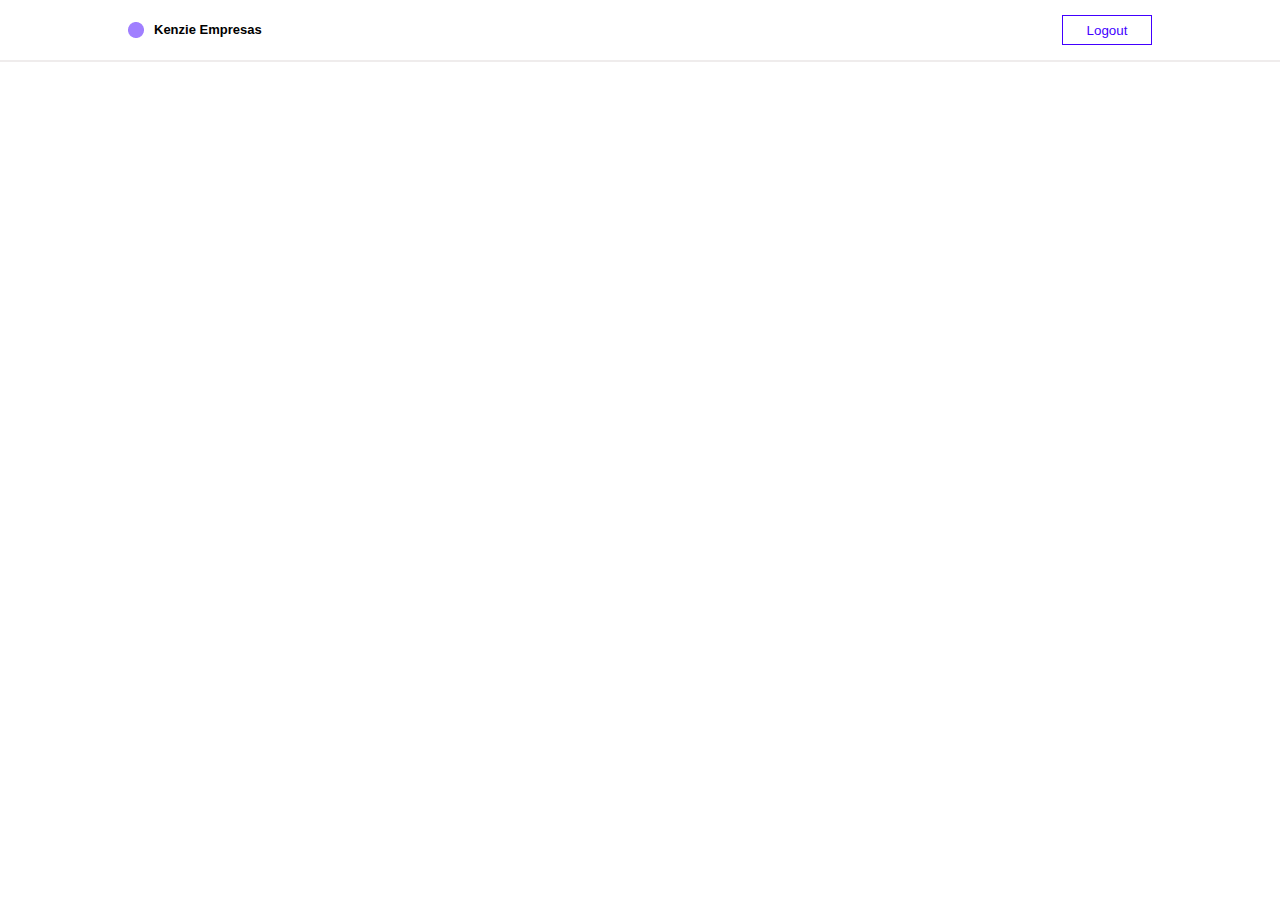
==== pages/admPage/admPage.html @ 144fac7f "projeto com login, autenticacao" ====
<!DOCTYPE html>
<html lang="pt-Br">
<head>
    <meta charset="UTF-8">
    <meta http-equiv="X-UA-Compatible" content="IE=edge">
    <meta name="viewport" content="width=device-width, initial-scale=1.0">
    <link rel="stylesheet" href="/styles/globalStyle.css">
    <link rel="stylesheet" href="/styles/admPage.css">
    <link rel="stylesheet" href="/styles/sectionDepart.css">
    <title>Admin-Page</title>
</head>
<body>
    <header class="header-user-admin">
        <div class="container-user-admin">
            <div class="div-icone-nome-user-admin">
                <img classe="imagem-icone-user-admin" src="/src/Ellipse.png" alt="">
                <h3 class="nome-kenzie-empresa-user-admin">Kenzie Empresas</h3>
            </div>
            <div class="div-header-btn-user-admin">
                <button id="btn-logout-user-admin" class="btn-header-logout-user-admin">Logout</button>
            </div>
        </div>
    </header>
    <div class="div-linha-horizontal-login-adm-page"></div>
    <main>
        <section class="section-departamento">
            <div class="div-render-departamento">
                <ul class="ul-render-departamento"></ul>
            </div>
        </section>
    </main>
    
</body>
<script type="module" src="/scripts/admPage.js"></script>
</html>
---- styles/globalStyle.css ----
* {
    margin: 0;
    padding: 0;
    box-sizing: border-box;
    font-family: Arial, Helvetica, sans-serif;
  }
  
  :root {
    --brand100: "hsl(230, 57%, 50%)";
    --brand200: "hsl(230, 68%, 54%)";
    --gray100: "hsl(210, 11%, 15%)";
    --gray200: "hsl(210, 10%, 23%)";
    --gray300: "hsl(210, 9%, 31%)";
    --gray400: "hsl(210, 7%, 56%)";
    --gray500: "hsl(210, 11%, 71%)";
    --gray600: "hsl(210, 16%, 93%)";
    --gray700: "hsl(210, 17%, 95%)";
    --gray800: "hsl(210, 17%, 98%)";
    --gray900: "hsl(200, 100%, 99%)";
    --alert100: "hsl(349, 57%, 50%)";
    --alert200: "hsl(349, 69%, 55%)";
    --sucess100: "hsl(162, 88%, 26%)";
    --cor-branco01: #FFFFFF;
    --cor-cinza01: #212529;
    --cor-cinza02: #343A40;
    --cor-cinza03: #ADB5BD;
    --cor-cinza04: #E9ECEF;
    --cor-cinza07:rgb(140, 142, 144)F;
    --cor-cinza05: #F8F9FA;
    --cor-cinza06: #E9ECEF;
    --cor-branco: #FFFFFF;
    --cor-brand01: #364FC7;
    --cor-brand02: #3B56D9;
    --cor-alert1:#4200FF;
    --cor-alert2:#DB3C58;
    --box-shadow-color:rgba(0,0,0,0.25);
  
    --border-tbn:none
    
  }
  
  body {
    height: 100vh;
    width: 100vw;
  }
  
  header,
  main {
    width: 80vw;
    margin: auto;
  }
  display none{
    display: none;
  }
  .span-input {
    color: var( --cor-alert2);
  }
---- styles/admPage.css ----
.header-user-admin{
    height: 60px;
    display: flex;

}
.container-user-admin{
    display: flex;
    align-items: center;
    justify-content: center;
    flex-flow: row;
    justify-content: space-between;
    width: 100%; 

}
.div-icone-nome-user-admin{
    display: flex;
    gap: 10px;

}
.imagem-icone-user-admin{

}
.nome-kenzie-empresa-user-admin{
    font-size: 13px;

}
.div-header-btn-user-admin{


}
.btn-header-logout-user-admin{
    width: 90px;
    height: 30px;
    cursor: pointer;
    color: var(--cor-alert1);
    border: 1px solid var(--cor-alert1);
    background-color: #FFFFFF;
    cursor: pointer; 

}
.div-linha-horizontal-login-adm-page{
    background-color:rgb(239, 236, 236);
    height: 2px;
}
---- styles/sectionDepart.css ----
.div-render-departamento{
    background-color: cornflowerblue;
   
   
     
}
.section-departamento{
    overflow-y: scroll;
    height: 10vh;
    margin-top: 10%;
   
   

}
.div-depart{
    background-color: coral;
    display: flex;
    flex-flow: column;
}
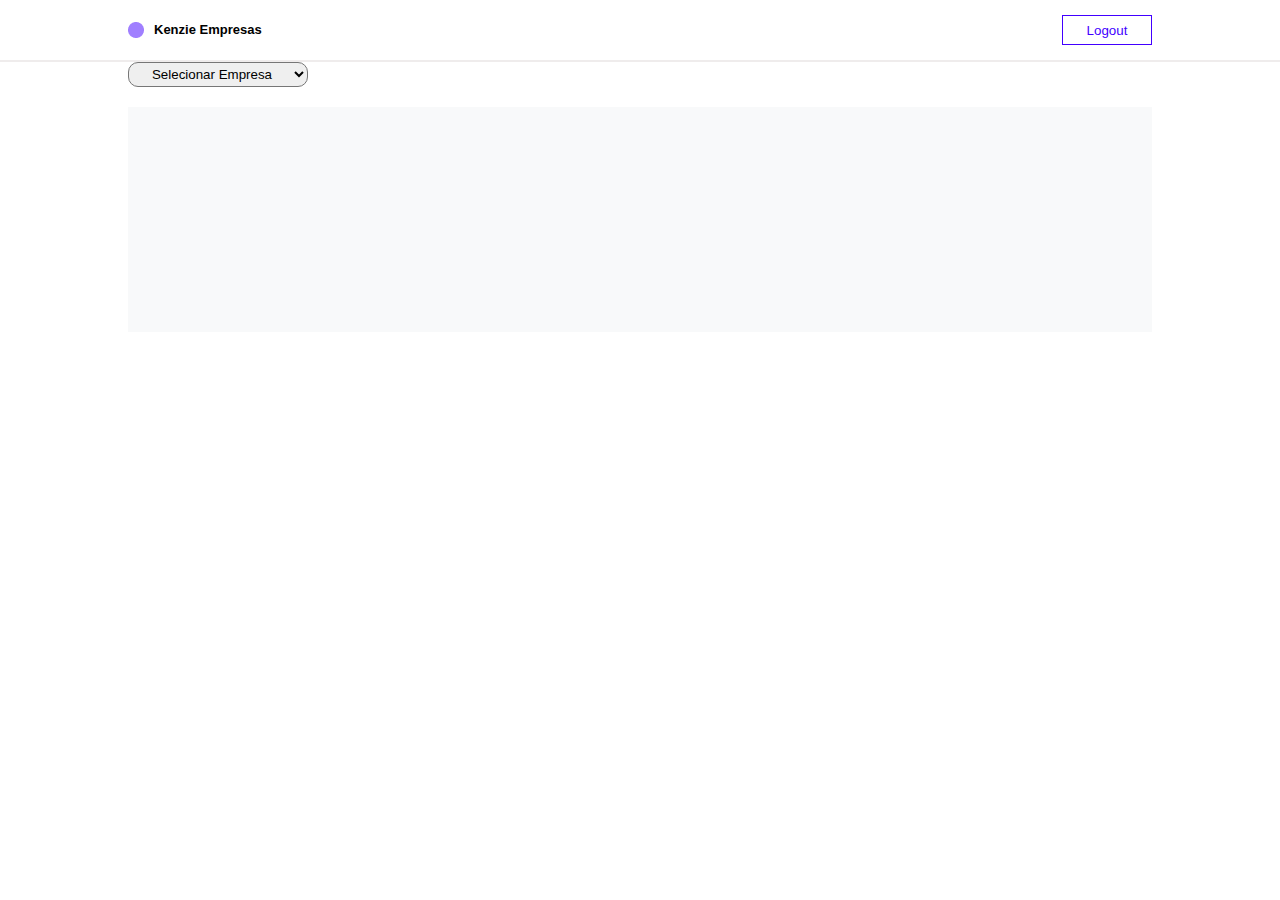
==== commit 81f4cdd3: "criacao de departamento" ====
--- a/pages/admPage/admPage.html
+++ b/pages/admPage/admPage.html
@@ -7,6 +7,7 @@
     <link rel="stylesheet" href="/styles/globalStyle.css">
     <link rel="stylesheet" href="/styles/admPage.css">
     <link rel="stylesheet" href="/styles/sectionDepart.css">
+    <link rel="stylesheet" href="/styles/modalAdmin.css">
     <title>Admin-Page</title>
 </head>
 <body>
@@ -23,11 +24,25 @@
     </header>
     <div class="div-linha-horizontal-login-adm-page"></div>
     <main>
+        <section class="section-select-empresa">
+            <div class="div-section-select-empresa">
+                <div class="box-empresa">
+                    <select class="select-home-empresa" id="setor-select-empresa">
+                        <option class="option-select-empresa" value="" disabled selected>Selecionar Empresa</option>
+                    </select>  
+                </div>
+
+            </div>
+        </section>
         <section class="section-departamento">
             <div class="div-render-departamento">
                 <ul class="ul-render-departamento"></ul>
             </div>
         </section>
+        <section id="modal-section-criar-depart" class="section-modal-criar-depart">
+            <div class="div-modal-user-criar-depart" id="div-modal-user-criar-depart"></div>
+        </section>
+        
     </main>
     
 </body>
--- a/styles/sectionDepart.css
+++ b/styles/sectionDepart.css
@@ -1,19 +1,137 @@
 .div-render-departamento{
-    background-color: cornflowerblue;
    
-   
-     
+
+       
 }
 .section-departamento{
     overflow-y: scroll;
-    height: 10vh;
-    margin-top: 10%;
+    height: 25vh;
+    margin-top: 2%;
+    background-color:var(--cor-cinza05); 
    
    
+}
+
+.div-depart{
+    margin-top: 7px;
+    height: 155px;
+    width: 400px;
+    display: flex;
+    flex-flow: column;    
+    
+}   
+.nome-departamento,.descricao-departamento,.nome-company{
+    font-size: 13px;
+    margin-left: 10px;
+    margin-top: 10px;
+}
+.linha-div{
+    height: 2px;
+    background-color:var(--cor-alert1);
+    display: flex;
+    margin-top: 7px;
+    
+}
+.tag-li{
+    background-color: var(--cor-branco);
+    list-style: none;
+    margin-left: 10%;  
+    display: flex;
+    flex-flow: row; 
+    flex-wrap: wrap;
+    justify-content: center;
+    margin-top: 30px;
+   
+          
+}
+.ul-render-departamento{
+    display: flex;
+    flex-flow: row;
+    flex-wrap: wrap;
+    
+    
+}
+.div-btns-icons{
+    margin-top: 20px;
+    display: flex;
+    gap: 10px;
+    flex-flow: row;
+    justify-content: center;
+    margin-bottom: 10px;
+}
+.btn-olho{
+    background-image: url("/src/olho.png");
+    display: flex;
+    height: 40px;
+    width: 50px;
+    border: none;
+    background-repeat: no-repeat;
+    background-color: #FFFFFF;
+    cursor: pointer;
+}
+.btn-editar{
+    background-image: url("/src/editar.png");
+    display: flex;
+    height: 40px;
+    width: 50px;
+    border: none;
+    background-repeat: no-repeat;
+    background-color: #FFFFFF;
+    cursor: pointer;
 
 }
-.div-depart{
-    background-color: coral;
+.btn-excluir{
+    background-image: url("/src/deletar.png");
     display: flex;
-    flex-flow: column;
-}+    height: 40px;
+    width: 50px;
+    border: none;
+    background-repeat: no-repeat;
+    background-color: #FFFFFF;
+    cursor: pointer;
+
+}
+
+::-webkit-scrollbar {
+    width: 5px;
+  }
+  
+  ::-webkit-scrollbar-thumb {
+    background: var(--cor-alert1); 
+    border-radius: 1px;
+  } 
+  .tag-H1-Nome-Depart{
+    height: 30px;
+  }
+ 
+  .btn-criar-empresa{
+    background-color: var(--cor-alert1);
+    color: #FFFFFF;
+    border: none;
+    height: 30px;
+    width: 80px;
+    text-align:center;
+    cursor: pointer;
+
+
+  }
+  .div-section-select-empresa{
+    display: flex;
+    flex-flow: row;
+  }
+  .div-depart-select-btn{
+    display: flex;
+    margin-top: 90px;
+    width: 100%;
+    justify-content:space-between ;
+    flex-flow: row;
+    
+  }
+  .select-home-empresa{
+    border-radius: 10px;
+    width: 180px;
+    text-align: center;
+    height: 25px;
+  }
+
+  --- a/styles/modalAdmin.css
+++ b/styles/modalAdmin.css
@@ -0,0 +1,79 @@
+.div-btn-dep{
+    margin-top: 10px;
+    display: flex;
+    justify-content: flex-end;
+    margin-right: 20px;
+}
+
+.btn-dep{
+    font-size: 15px;
+    border: none;
+    background-color: white;
+    cursor: pointer;
+
+}
+.div-modal-user-Dep{
+    position: fixed;
+    z-index: 1;
+    padding: 0;
+    left: 35%;
+    right: 15%;
+    top: 26%;
+    border-radius: 8px;
+    text-align: justify;
+    background-color: white;
+    width: 30%;
+   
+}
+.editar-perfil-dep{
+    margin-top: 15px;
+    font-size: 20px;
+    margin-left: 20px;
+
+}
+.form-inputs{
+    display: flex;
+    flex-flow: column;
+    justify-content: center;
+    margin-top: 10px;
+    margin-left: 20px;
+    gap: 10px;
+
+
+}
+.div-input-nome-dep{
+
+}
+.input-nome-dep,.input-descricao-dep,.btn-criar-depart{
+    height: 30px;
+    width: 90%;
+
+}
+.input-nome-dep{
+    border: 2px solid darkgray;
+    padding-left: 10px;
+
+}
+.div-input-descricao{
+
+}
+.input-descricao-dep{
+    border: 2px solid darkgray;
+    padding-left: 10px;
+   
+
+}
+.div-btn-criar-depart{
+
+}
+.btn-criar-depart{
+  background-color: var(--cor-alert1);
+  border: none;
+  color: #FFFF;
+  margin-bottom: 30px;
+  cursor: pointer;
+
+}
+.transparencia{
+    background-color: rgba(70, 35, 167, 0.13)
+}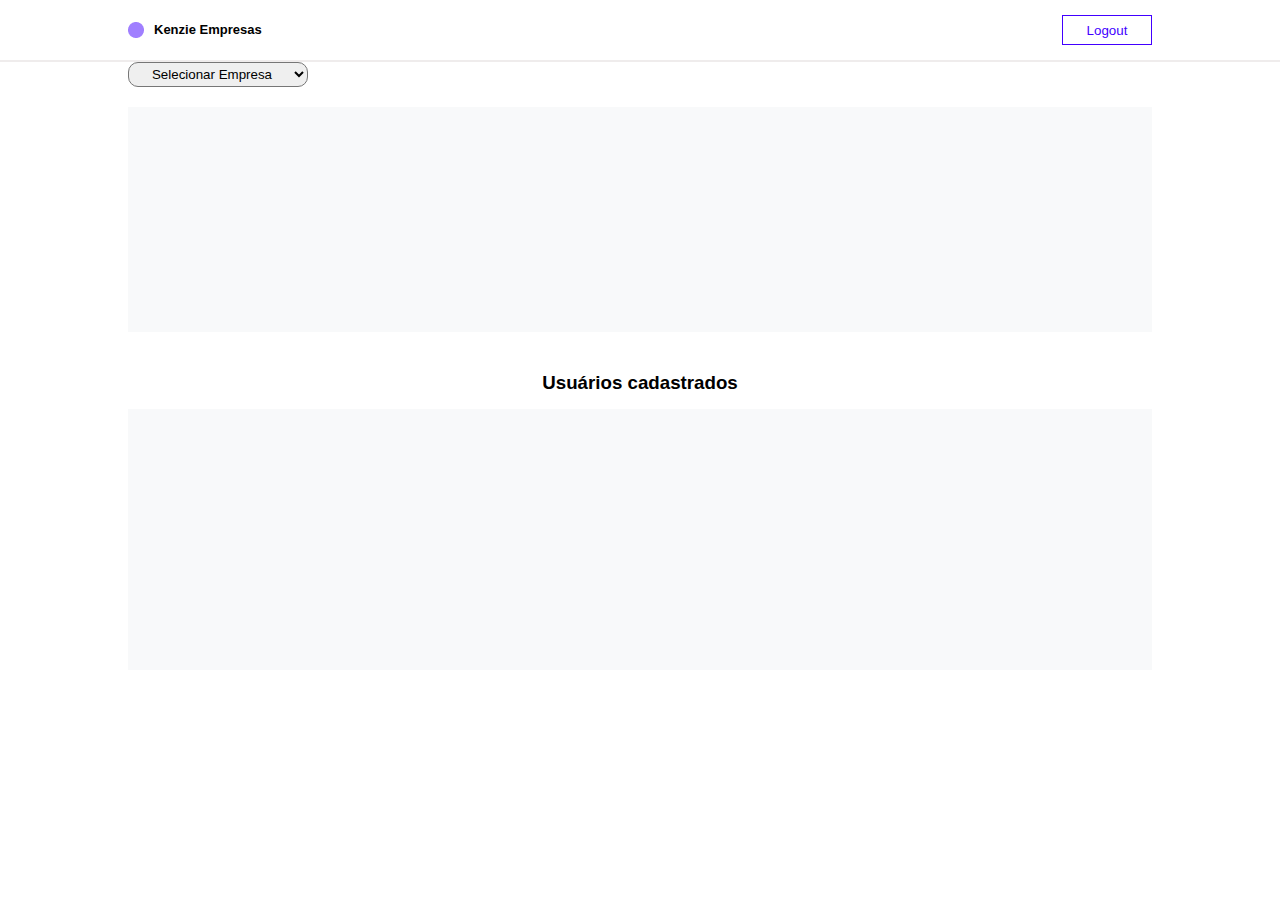
==== commit 0b2b7740: "adicionando remocao, lista de funcionarios. utilizando insertAdjacentHTML" ====
--- a/pages/admPage/admPage.html
+++ b/pages/admPage/admPage.html
@@ -1,50 +1,79 @@
 <!DOCTYPE html>
 <html lang="pt-Br">
-<head>
-    <meta charset="UTF-8">
-    <meta http-equiv="X-UA-Compatible" content="IE=edge">
-    <meta name="viewport" content="width=device-width, initial-scale=1.0">
-    <link rel="stylesheet" href="/styles/globalStyle.css">
-    <link rel="stylesheet" href="/styles/admPage.css">
-    <link rel="stylesheet" href="/styles/sectionDepart.css">
-    <link rel="stylesheet" href="/styles/modalAdmin.css">
-    <title>Admin-Page</title>
-</head>
-<body>
-    <header class="header-user-admin">
-        <div class="container-user-admin">
-            <div class="div-icone-nome-user-admin">
-                <img classe="imagem-icone-user-admin" src="/src/Ellipse.png" alt="">
-                <h3 class="nome-kenzie-empresa-user-admin">Kenzie Empresas</h3>
+
+    <head>
+        <meta charset="UTF-8">
+        <meta http-equiv="X-UA-Compatible" content="IE=edge">
+        <meta name="viewport" content="width=device-width, initial-scale=1.0">
+        <link rel="stylesheet" href="/styles/globalStyle.css">
+        <link rel="stylesheet" href="/styles/admPage.css">
+        <link rel="stylesheet" href="/styles/sectionDepart.css">
+        <link rel="stylesheet" href="/styles/modalAdmin.css">
+        <link rel="stylesheet" href="/styles/modalEditarDep.css">
+        <link rel="stylesheet" href="/styles/modalExcluirDep.css">
+        <link rel="stylesheet" href="/styles/modalVisualizar.css">
+        <title>Admin-Page</title>
+    </head>
+
+    <body>
+        <header class="header-user-admin">
+            <div class="container-user-admin">
+                <div class="div-icone-nome-user-admin">
+                    <img classe="imagem-icone-user-admin" src="/src/Ellipse.png" alt="">
+                    <h3 class="nome-kenzie-empresa-user-admin">Kenzie Empresas</h3>
+                </div>
+                <div class="div-header-btn-user-admin">
+                    <button id="btn-logout-user-admin" class="btn-header-logout-user-admin">Logout</button>
+                </div>
             </div>
-            <div class="div-header-btn-user-admin">
-                <button id="btn-logout-user-admin" class="btn-header-logout-user-admin">Logout</button>
-            </div>
-        </div>
-    </header>
-    <div class="div-linha-horizontal-login-adm-page"></div>
-    <main>
-        <section class="section-select-empresa">
-            <div class="div-section-select-empresa">
-                <div class="box-empresa">
-                    <select class="select-home-empresa" id="setor-select-empresa">
-                        <option class="option-select-empresa" value="" disabled selected>Selecionar Empresa</option>
-                    </select>  
+        </header>
+        <div class="div-linha-horizontal-login-adm-page"></div>
+        <main>
+            <section class="section-select-empresa">
+                <div class="div-section-select-empresa">
+                    <div class="box-empresa">
+                        <select class="select-home-empresa" id="setor-select-empresa">
+                            <option class="option-select-empresa" value="" disabled selected>Selecionar Empresa</option>
+                        </select>
+                    </div>
+
                 </div>
+            </section>
+            <section class="section-departamento">
+                <div class="div-render-departamento">
+                    <ul class="ul-render-departamento"></ul>
+                </div>
+            </section>
+            <h3 class="nome-usuarios-cadastrados">Usuários cadastrados</h3>
+            <section class="section-departamento-usuarios-cadastrados">
+                
+                <div class="div-section-departamento-usuario-cadastrados">
+                    <div class="div-render-departamento-usuarios-cadastrados">
+                        <ul class="ul-render-departamento-usuarios-cadastrados"></ul>
+                    </div>
+                </div>
+            </section>
 
-            </div>
-        </section>
-        <section class="section-departamento">
-            <div class="div-render-departamento">
-                <ul class="ul-render-departamento"></ul>
-            </div>
-        </section>
-        <section id="modal-section-criar-depart" class="section-modal-criar-depart">
-            <div class="div-modal-user-criar-depart" id="div-modal-user-criar-depart"></div>
-        </section>
-        
-    </main>
-    
-</body>
-<script type="module" src="/scripts/admPage.js"></script>
-</html>+
+            <section id="modal-section-criar-depart" class="section-modal-criar-depart">
+                <div class="div-modal-user-criar-depart" id="div-modal-user-criar-depart"></div>
+            </section>
+            <section id="modal-section-editar-depart" class="section-modal-editar-depart">
+                <div class="div-modal-user-editar-depart" id="div-modal-user-editar-depart"></div>
+            </section>
+            <section id="modal-section-excluir-depart" class="section-modal-excluir-depart">
+                <div class="div-modal-user-excluir-depart" id="div-modal-user-excluir-depart"></div>
+            </section>
+            <section id="modal-section-visualizar-depart" class="section-modal-visualizar-depart">
+                <div class="div-modal-user-visualizar-depart" id="div-modal-user-visualizar-depart"></div>
+                <div>
+                    <section>
+                        <div id="div-cards-usuario" class="div-cards-usuario"></div>
+                    </section>
+                </div>
+            </section>
+        </main>
+    </body>
+    <script type="module" src="/scripts/admPage.js"></script>
+
+</html>
--- a/styles/globalStyle.css
+++ b/styles/globalStyle.css
@@ -1,57 +1,109 @@
 * {
-    margin: 0;
-    padding: 0;
-    box-sizing: border-box;
-    font-family: Arial, Helvetica, sans-serif;
-  }
-  
-  :root {
-    --brand100: "hsl(230, 57%, 50%)";
-    --brand200: "hsl(230, 68%, 54%)";
-    --gray100: "hsl(210, 11%, 15%)";
-    --gray200: "hsl(210, 10%, 23%)";
-    --gray300: "hsl(210, 9%, 31%)";
-    --gray400: "hsl(210, 7%, 56%)";
-    --gray500: "hsl(210, 11%, 71%)";
-    --gray600: "hsl(210, 16%, 93%)";
-    --gray700: "hsl(210, 17%, 95%)";
-    --gray800: "hsl(210, 17%, 98%)";
-    --gray900: "hsl(200, 100%, 99%)";
-    --alert100: "hsl(349, 57%, 50%)";
-    --alert200: "hsl(349, 69%, 55%)";
-    --sucess100: "hsl(162, 88%, 26%)";
-    --cor-branco01: #FFFFFF;
-    --cor-cinza01: #212529;
-    --cor-cinza02: #343A40;
-    --cor-cinza03: #ADB5BD;
-    --cor-cinza04: #E9ECEF;
-    --cor-cinza07:rgb(140, 142, 144)F;
-    --cor-cinza05: #F8F9FA;
-    --cor-cinza06: #E9ECEF;
-    --cor-branco: #FFFFFF;
-    --cor-brand01: #364FC7;
-    --cor-brand02: #3B56D9;
-    --cor-alert1:#4200FF;
-    --cor-alert2:#DB3C58;
-    --box-shadow-color:rgba(0,0,0,0.25);
-  
-    --border-tbn:none
-    
-  }
-  
-  body {
-    height: 100vh;
-    width: 100vw;
-  }
-  
-  header,
-  main {
-    width: 80vw;
-    margin: auto;
-  }
-  display none{
-    display: none;
-  }
-  .span-input {
-    color: var( --cor-alert2);
-  }+  margin: 0;
+  padding: 0;
+  box-sizing: border-box;
+  font-family: Arial, Helvetica, sans-serif;
+}
+
+:root {
+  --brand100: "hsl(230, 57%, 50%)";
+  --brand200: "hsl(230, 68%, 54%)";
+  --gray100: "hsl(210, 11%, 15%)";
+  --gray200: "hsl(210, 10%, 23%)";
+  --gray300: "hsl(210, 9%, 31%)";
+  --gray400: "hsl(210, 7%, 56%)";
+  --gray500: "hsl(210, 11%, 71%)";
+  --gray600: "hsl(210, 16%, 93%)";
+  --gray700: "hsl(210, 17%, 95%)";
+  --gray800: "hsl(210, 17%, 98%)";
+  --gray900: "hsl(200, 100%, 99%)";
+  --alert100: "hsl(349, 57%, 50%)";
+  --alert200: "hsl(349, 69%, 55%)";
+  --sucess100: "hsl(162, 88%, 26%)";
+  --cor-branco01: #FFFFFF;
+  --cor-cinza01: #212529;
+  --cor-cinza02: #343A40;
+  --cor-cinza03: #ADB5BD;
+  --cor-cinza04: #E9ECEF;
+  --cor-cinza07: rgb(140, 142, 144)F;
+  --cor-cinza05: #F8F9FA;
+  --cor-cinza06: #E9ECEF;
+  --cor-branco: #FFFFFF;
+  --cor-brand01: #364FC7;
+  --cor-brand02: #3B56D9;
+  --cor-alert1: #4200FF;
+  --cor-alert2: #DB3C58;
+  --box-shadow-color: rgba(0, 0, 0, 0.25);
+
+  --border-tbn: none
+}
+
+body {
+  height: 100vh;
+  width: 100vw;
+}
+
+header,
+main {
+  width: 80vw;
+  margin: auto;
+}
+
+display none {
+  display: none;
+}
+
+.span-input {
+  color: var(--cor-alert2);
+}
+
+::-webkit-scrollbar {
+  width: 7px !important;
+  height: 5px !important;
+}
+
+::-webkit-scrollbar-thumb {
+  background: var(--cor-alert1);
+  border-radius: 1px;
+}
+
+
+
+.section-funcionarios {
+  background-color: var(--cor-cinza05);
+  margin-left: 5%;
+  overflow-x: scroll;
+  height: 25vh;
+}
+
+.ul-render-funcionarios {
+  display: flex;
+  flex-flow: row;
+}
+
+.div-funcionario {
+  margin-top: 7px;
+  width: 400px;
+  height: 129px;
+  display: flex;
+  flex-flow: column;
+}
+
+.nome-funcionario,
+.descricao-funcionario {
+  font-size: 13px;
+  margin-left: 10px;
+  margin-top: 10px;
+}
+
+.div-lista-funcionarios {
+  margin-bottom: 30px;
+}
+
+.li-funcionarios {
+  background-color: var(--cor-branco);
+  list-style: none;
+  justify-content: center;
+  margin-top: 30px;
+  margin-left: 4%;
+}--- a/styles/admPage.css
+++ b/styles/admPage.css
@@ -1,44 +1,70 @@
-.header-user-admin{
+.header-user-admin {
     height: 60px;
     display: flex;
 
 }
-.container-user-admin{
+
+.container-user-admin {
     display: flex;
     align-items: center;
     justify-content: center;
     flex-flow: row;
     justify-content: space-between;
-    width: 100%; 
+    width: 100%;
 
 }
-.div-icone-nome-user-admin{
+
+.div-icone-nome-user-admin {
     display: flex;
     gap: 10px;
 
 }
-.imagem-icone-user-admin{
 
-}
-.nome-kenzie-empresa-user-admin{
+.imagem-icone-user-admin {}
+
+.nome-kenzie-empresa-user-admin {
     font-size: 13px;
 
 }
-.div-header-btn-user-admin{
 
+.div-header-btn-user-admin {}
 
-}
-.btn-header-logout-user-admin{
+.btn-header-logout-user-admin {
     width: 90px;
     height: 30px;
     cursor: pointer;
     color: var(--cor-alert1);
     border: 1px solid var(--cor-alert1);
     background-color: #FFFFFF;
-    cursor: pointer; 
+    cursor: pointer;
 
 }
-.div-linha-horizontal-login-adm-page{
-    background-color:rgb(239, 236, 236);
+
+.div-linha-horizontal-login-adm-page {
+    background-color: rgb(239, 236, 236);
     height: 2px;
+}
+
+.div-section-departamento-usuario-cadastrados {
+    background-color: var(--cor-cinza05);
+    margin-top: 15px;
+    overflow-y: scroll;
+    height: 29vh;
+}
+
+.nome-usuarios-cadastrados {
+    margin: 40px 0px 0px 0px;
+    text-align: center;
+    background-color: white;
+}
+
+.ul-render-departamento-usuarios-cadastrados {
+    display: flex;
+    flex-flow: row;
+    flex-wrap: wrap;
+}
+.section-departamento-usuarios-cadastrados{
+    
+  
+    
 }--- a/styles/sectionDepart.css
+++ b/styles/sectionDepart.css
@@ -1,137 +1,136 @@
-.div-render-departamento{
-   
+.div-render-departamento {}
 
-       
-}
-.section-departamento{
-    overflow-y: scroll;
-    height: 25vh;
-    margin-top: 2%;
-    background-color:var(--cor-cinza05); 
-   
-   
-}
+.section-departamento {
+  overflow-y: scroll;
+  height: 25vh;
+  margin-top: 2%;
+  background-color: var(--cor-cinza05);
 
-.div-depart{
-    margin-top: 7px;
-    height: 155px;
-    width: 400px;
-    display: flex;
-    flex-flow: column;    
-    
-}   
-.nome-departamento,.descricao-departamento,.nome-company{
-    font-size: 13px;
-    margin-left: 10px;
-    margin-top: 10px;
-}
-.linha-div{
-    height: 2px;
-    background-color:var(--cor-alert1);
-    display: flex;
-    margin-top: 7px;
-    
-}
-.tag-li{
-    background-color: var(--cor-branco);
-    list-style: none;
-    margin-left: 10%;  
-    display: flex;
-    flex-flow: row; 
-    flex-wrap: wrap;
-    justify-content: center;
-    margin-top: 30px;
-   
-          
-}
-.ul-render-departamento{
-    display: flex;
-    flex-flow: row;
-    flex-wrap: wrap;
-    
-    
-}
-.div-btns-icons{
-    margin-top: 20px;
-    display: flex;
-    gap: 10px;
-    flex-flow: row;
-    justify-content: center;
-    margin-bottom: 10px;
-}
-.btn-olho{
-    background-image: url("/src/olho.png");
-    display: flex;
-    height: 40px;
-    width: 50px;
-    border: none;
-    background-repeat: no-repeat;
-    background-color: #FFFFFF;
-    cursor: pointer;
-}
-.btn-editar{
-    background-image: url("/src/editar.png");
-    display: flex;
-    height: 40px;
-    width: 50px;
-    border: none;
-    background-repeat: no-repeat;
-    background-color: #FFFFFF;
-    cursor: pointer;
-
-}
-.btn-excluir{
-    background-image: url("/src/deletar.png");
-    display: flex;
-    height: 40px;
-    width: 50px;
-    border: none;
-    background-repeat: no-repeat;
-    background-color: #FFFFFF;
-    cursor: pointer;
 
 }
 
-::-webkit-scrollbar {
-    width: 5px;
-  }
-  
-  ::-webkit-scrollbar-thumb {
-    background: var(--cor-alert1); 
-    border-radius: 1px;
-  } 
-  .tag-H1-Nome-Depart{
-    height: 30px;
-  }
- 
-  .btn-criar-empresa{
-    background-color: var(--cor-alert1);
-    color: #FFFFFF;
-    border: none;
-    height: 30px;
-    width: 80px;
-    text-align:center;
-    cursor: pointer;
+.div-depart {
+  margin-top: 7px;
+  height: 144px;
+  width: 400px;
+  display: flex;
+  flex-flow: column;
+}
+
+.nome-departamento,
+.descricao-departamento,
+.nome-company {
+  font-size: 13px;
+  margin-left: 10px;
+  margin-top: 10px;
+}
+
+.linha-div {
+  height: 2px;
+  background-color: var(--cor-alert1);
+  display: flex;
+  margin-top: 7px;
+
+}
+
+.tag-li {
+  background-color: var(--cor-branco);
+  list-style: none;
+  margin-left: 4%;
+  display: flex;
+  flex-flow: row;
+  flex-wrap: wrap;
+  justify-content: center;
+  margin-top: 30px;
+}
+
+.ul-render-departamento {
+  display: flex;
+  flex-flow: row;
+  flex-wrap: wrap;
+}
+
+.div-btns-icons {
+  margin-top: 20px;
+  display: flex;
+  flex-flow: row;
+  justify-content: center;
+}
+
+.btn-olho {
+  background-position: center;
+  background-size: 30px;
+  background-image: url("/src/olho.png");
+  display: flex;
+  height: 40px;
+  width: 50px;
+  border: none;
+  background-repeat: no-repeat;
+  background-color: #FFFFFF;
+  cursor: pointer;
+}
+
+.btn-editar {
+  background-position: center;
+  background-size: 30px;
+  background-image: url("/src/editar.png");
+  display: flex;
+  height: 40px;
+  width: 50px;
+  border: none;
+  background-repeat: no-repeat;
+  background-color: #FFFFFF;
+  cursor: pointer;
+
+}
+
+.btn-excluir {
+  background-position: center;
+  background-size: 30px;
+  background-image: url("/src/deletar.png");
+  display: flex;
+  height: 40px;
+  width: 50px;
+  border: none;
+  background-repeat: no-repeat;
+  background-color: #FFFFFF;
+  cursor: pointer;
+
+}
+
+.tag-H1-Nome-Depart {
+  height: 30px;
+}
+
+.btn-criar-empresa {
+  background-color: var(--cor-alert1);
+  color: #FFFFFF;
+  border: none;
+  height: 30px;
+  width: 80px;
+  text-align: center;
+  cursor: pointer;
 
 
-  }
-  .div-section-select-empresa{
-    display: flex;
-    flex-flow: row;
-  }
-  .div-depart-select-btn{
-    display: flex;
-    margin-top: 90px;
-    width: 100%;
-    justify-content:space-between ;
-    flex-flow: row;
-    
-  }
-  .select-home-empresa{
-    border-radius: 10px;
-    width: 180px;
-    text-align: center;
-    height: 25px;
-  }
+}
 
-  +.div-section-select-empresa {
+  display: flex;
+  flex-flow: row;
+}
+
+.div-depart-select-btn {
+  display: flex;
+  margin-top: 90px;
+  width: 100%;
+  justify-content: space-between;
+  flex-flow: row;
+
+}
+
+.select-home-empresa {
+  border-radius: 10px;
+  width: 180px;
+  text-align: center;
+  height: 25px;
+}--- a/styles/modalAdmin.css
+++ b/styles/modalAdmin.css
@@ -1,18 +1,19 @@
-.div-btn-dep{
+.div-btn-dep {
     margin-top: 10px;
     display: flex;
     justify-content: flex-end;
     margin-right: 20px;
 }
 
-.btn-dep{
+.btn-dep {
     font-size: 15px;
     border: none;
     background-color: white;
     cursor: pointer;
 
 }
-.div-modal-user-Dep{
+
+.div-modal-user-Dep {
     position: fixed;
     z-index: 1;
     padding: 0;
@@ -23,15 +24,17 @@
     text-align: justify;
     background-color: white;
     width: 30%;
-   
+
 }
-.editar-perfil-dep{
+
+.editar-perfil-dep {
     margin-top: 15px;
     font-size: 20px;
     margin-left: 20px;
 
 }
-.form-inputs{
+
+.form-inputs {
     display: flex;
     flex-flow: column;
     justify-content: center;
@@ -41,39 +44,51 @@
 
 
 }
-.div-input-nome-dep{
 
-}
-.input-nome-dep,.input-descricao-dep,.btn-criar-depart{
-    height: 30px;
+.div-input-nome-dep {}
+
+.input-nome-dep,
+.input-descricao-dep,
+.btn-criar-depart,.select-criar-departamento{
+    height: 40px;
     width: 90%;
 
 }
-.input-nome-dep{
+.select-criar-departamento{
+    padding-left: 10px;
+    border: 2px solid darkgray;
+    color:rgb(129, 127, 127) ;
+    
+
+}
+
+
+.input-nome-dep {
     border: 2px solid darkgray;
     padding-left: 10px;
 
 }
-.div-input-descricao{
+
+.div-input-descricao {}
+
+.input-descricao-dep {
+    border: 2px solid darkgray;
+    padding-left: 10px;
+
 
 }
-.input-descricao-dep{
-    border: 2px solid darkgray;
-    padding-left: 10px;
-   
+
+.div-btn-criar-depart {}
+
+.btn-criar-depart {
+    background-color: var(--cor-alert1);
+    border: none;
+    color: #FFFF;
+    margin-bottom: 30px;
+    cursor: pointer;
 
 }
-.div-btn-criar-depart{
 
-}
-.btn-criar-depart{
-  background-color: var(--cor-alert1);
-  border: none;
-  color: #FFFF;
-  margin-bottom: 30px;
-  cursor: pointer;
-
-}
-.transparencia{
+.transparencia {
     background-color: rgba(70, 35, 167, 0.13)
 }--- a/styles/modalEditarDep.css
+++ b/styles/modalEditarDep.css
@@ -0,0 +1,76 @@
+.transparencia {
+    background-color: rgba(70, 35, 167, 0.13)
+}
+.div-btn-dep{
+    margin-top: 10px;
+    display: flex;
+    justify-content: flex-end;
+    margin-right: 30px;
+
+}
+.btn-dep{
+    font-size: 25px;
+    border: none;
+    background-color: white;
+    cursor: pointer;
+    margin-top: 10px;
+
+}
+.div-modal-editar-dep{
+    position: fixed;
+    z-index: 1;
+    padding: 0;
+    left: 18%;
+    right: 25%;
+    top: 26%;
+    border-radius: 8px;
+    text-align: justify;
+    background-color: white;
+    width: 40%;
+
+}
+.editar-dep{
+    font-size: 32px;
+    margin-left:10% ;
+
+}
+.form-input-dep-editar{
+    display: flex;
+    flex-flow: column;
+    justify-content: center;
+    margin-top: 10px;
+    margin-left:10% ;
+    gap: 10px;
+
+}
+.div-input-editar-dep{
+    
+
+}
+.input-nome-dep-editar{
+    height: 150px;
+    width: 90%;
+    padding-left: 20px;
+    border: 2px solid darkgray;
+    padding-left: 10px;
+    font-size: 15px;
+    
+
+
+}
+.div-btn-salvar{
+
+}
+.btn-salvar{
+    background-color: var(--cor-alert1);
+    border: none;
+    color: #FFFF;
+    margin-bottom: 30px;
+    cursor: pointer;
+    width: 81%;
+    margin-left:10% ;
+    height: 40px;
+    margin-top: 10px;
+    font-size: 20px;
+
+}--- a/styles/modalExcluirDep.css
+++ b/styles/modalExcluirDep.css
@@ -0,0 +1,43 @@
+.div-btn-dep{
+
+}
+.btn-dep{
+    font-size: 20px;
+    cursor: pointer;
+
+}
+.div-modal-excluir-dep{
+    position: fixed;
+    z-index: 1;
+    padding: 0;
+    left: 18%;
+    right: 25%;
+    top: 24%;
+    border-radius: 8px;
+    text-align: justify;
+    background-color: white;
+    width: 40%;
+
+
+}
+.descricao-dep{
+    font-size: 25px;
+    width: 70%;
+    margin-left: 10%;
+
+}
+.div-btn-confirmar{
+    margin-left: 10%;
+    margin-top: 20px;
+    margin-bottom: 40px;
+}
+.btn-confirmar{
+    height: 30px;
+    width: 90%;
+    border: none;
+    background-color:#4BA036 ;
+    color: #FFFF;
+    cursor: pointer;
+
+
+}--- a/styles/modalVisualizar.css
+++ b/styles/modalVisualizar.css
@@ -0,0 +1,105 @@
+.tag-div {
+    position: fixed;
+    z-index: 1;
+    padding-left: 0px;
+    left: 5%;
+    right: 5%;
+    border-radius: 8px;
+    text-align: justify;
+    background-color: white;
+    min-height: 550px;
+    top: 18%;
+}
+
+.tag-div-BtnX {
+    display: flex;
+    justify-content: flex-end;
+    margin-right: 20px;
+}
+
+.tag-btnX {
+    font-size: 25px;
+    border: none;
+    background-color: white;
+    cursor: pointer;
+    margin-top: 10px;
+
+}
+
+.div-nome-depart {
+    margin-bottom: 20px;
+    margin-left: 5%;
+
+
+}
+
+.nome-depart {
+    font-size: 28px;
+
+
+}
+
+.div-desc {
+    margin-top: 15px;
+    margin-left: 5%;
+
+}
+
+.tag-H5 {}
+
+.nome-empresa-pert {
+    width: 30%;
+    margin-top: -20px;
+}
+
+.div-Btn-Contratar {
+    display: flex;
+    justify-content: end;
+}
+
+.btn-contratar {
+    height: 35px;
+    border: none;
+    margin-bottom: 20px;
+    margin-right: 20px;
+    background-color: #4BA036;
+    width: 115px;
+    color: #FFFF;
+    text-align: center;
+    cursor: pointer;
+}
+
+.tag-descricai-depart {
+    font-size: 18px;
+    margin-left: 5%;
+
+
+}
+
+.div-descricao-input {
+    display: flex;
+    gap: 20px;
+    justify-content: space-between;
+    margin-right: 20px;
+
+}
+
+.select-visualizar-departamento {
+    height: 40px;
+    width: 300px;
+    border: 2px solid #dcddde;
+    color: darkgray;
+    padding-left: 10px;
+}
+
+.btn-desligar-funcionario {
+    height: 30px;
+    width: 25%;
+    border: 1px solid #CE4646;
+    color: #CE4646;
+    background-color: white;
+    margin-top: 10px;
+    text-align: center;
+    align-self: center;
+    cursor: pointer;
+}